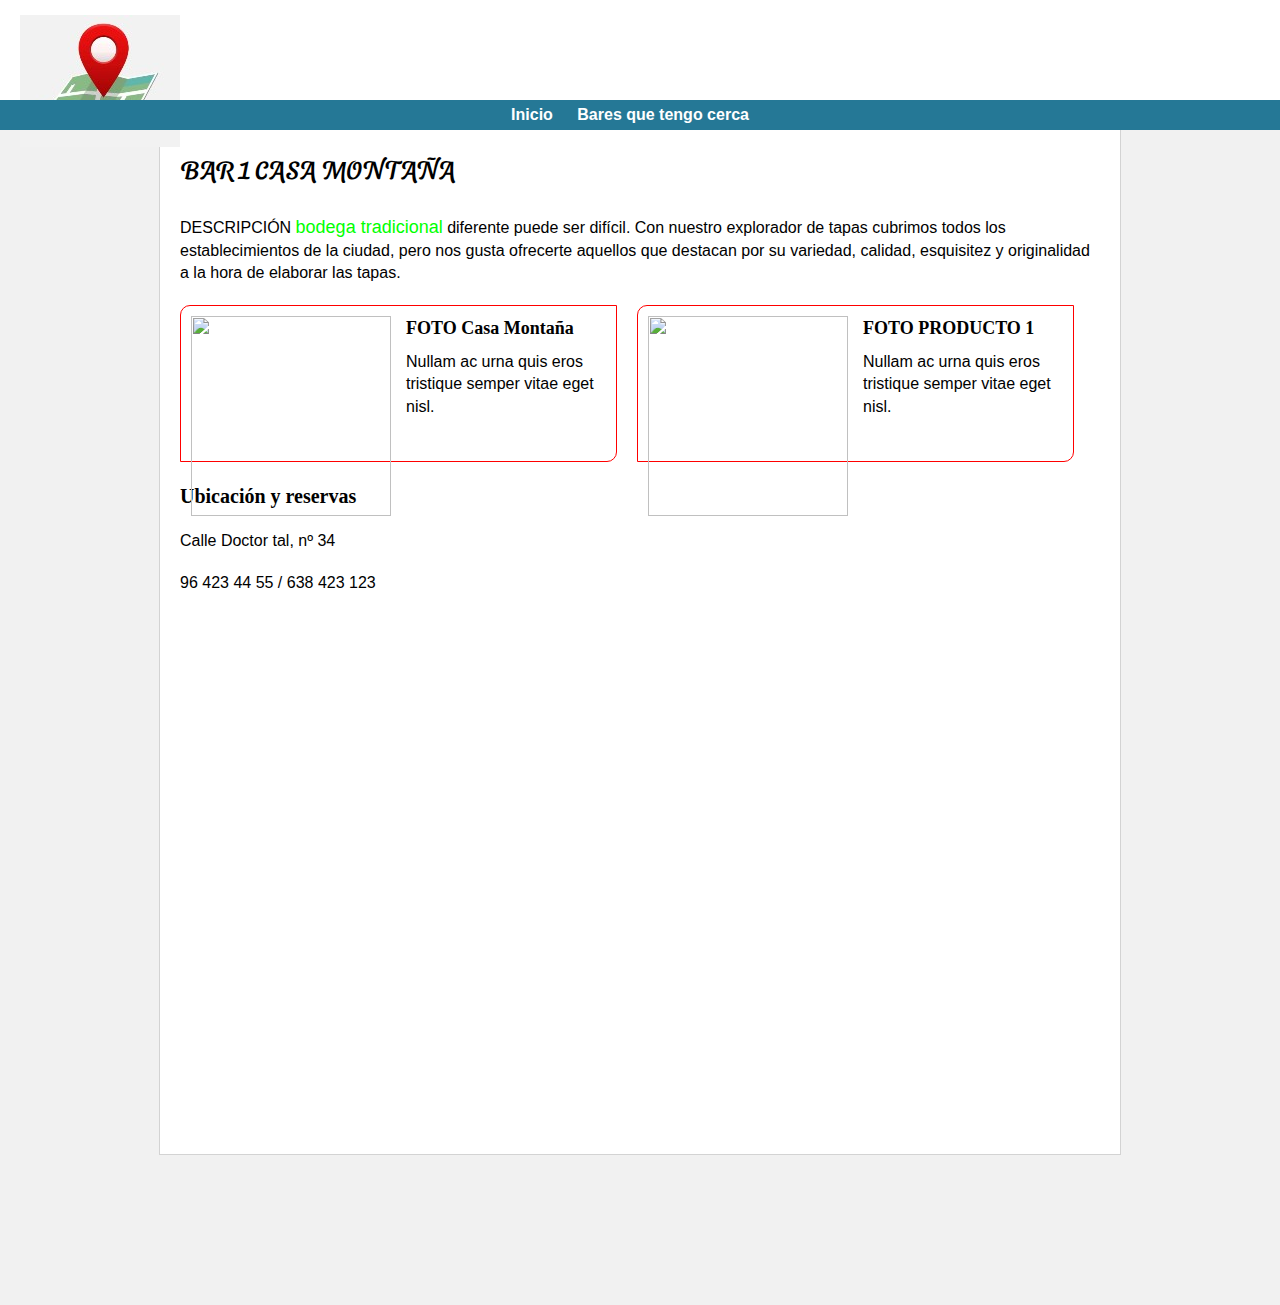
==== bar_1.html @ 4f242f6b "Side pages drafted" ====
<html>
    <head>
        <title>The Tapas's Pathfinder</title>
		<link href="https://fonts.googleapis.com/css2?family=Sansita+Swashed:wght@400;700&display=swap" rel="stylesheet">
		<link rel="stylesheet" href="styles.css" />
		<!-- GOOGLE API LICENSE; borrowed key from S Manzanera -->
		<script src="https://maps.googleapis.com/maps/api/js?key=AIzaSyDEB1plSzdQgv2oSvyvPT99BHmhJpG8Cys&v=3.exp"></script>
		<script src="barmaps.js"></script>

    </head>
    <body>
        <div class="header">
            <p class="logo"><img src="img/logo.jpg" /></p>
            
        </div>
        <div class="menu">
            <ul class="menu-items">
				<li class="menu-item"><a href="index.html" class="menu-item-text">Inicio</a></li>
				<li class="menu-item"><a href="mapa.html" class="menu-item-text">Bares que tengo cerca</a></li>
			</ul>
        </div>
        <div class="wrapper">
			<h1>BAR 1 CASA MONTAÑA</h1>
			<p>DESCRIPCIÓN  <strong>bodega tradicional</strong> diferente puede ser difícil. 
				Con nuestro explorador de tapas cubrimos todos los establecimientos de la ciudad, pero nos gusta ofrecerte  
				aquellos que destacan por su variedad, calidad, esquisitez y originalidad a la hora de elaborar las tapas.  
			</p>
			<div class="product-item">
				<p class="product-item-img-container"><img class="product-item-img" src="macbook.jpg"/></p>
				<h3>FOTO Casa Montaña</h3>
				<p class="product-item-text">Nullam ac urna quis eros tristique semper vitae eget nisl.</p>
			</div>
			<div class="product-item">
				<p class="product-item-img-container"><img class="product-item-img" src="macbook.jpg"/></p>
				<h3>FOTO PRODUCTO 1</h3>
				<p class="product-item-text">Nullam ac urna quis eros tristique semper vitae eget nisl.</p>
			</div>
			<hr/>
			<h2>Ubicación y reservas</h2>
			<p>Calle Doctor tal, nº 34</p> 
			<p>96 423 44 55 / 638 423 123</p>
			
			<div id="map-canvas"></div>
		</div>

    </body>
</html>
---- styles.css ----
ul,ol{list-style:none}
			h1,h2,h3,h4,h5,h6,pre,code{font-size:1em;}
			ul,ol,li,h1,h2,h3,h4,h5,h6,pre,form,body,html,p,blockquote,fieldset{
			margin:0;padding:0;line-height:1; list-style:none;}
			a img,:link img,:visited img, fieldset{border:none;}
			input[type=submit], input[type=reset], input[type=button] { *filter:chroma(color=#000000); }

			body { 
				font-family:Arial; 
				font-size:16px; 
				color:#000000; 
				background-color:#f1f1f1; 
			}
			h1 { font-family: 'Sansita Swashed', cursive; font-size:26px; margin-bottom:30px; font-weight:normal; line-height: 140%; }
			h2 { font-family:Verdana; font-size:20px; margin-bottom:20px; line-height: 140%; }
			h3 { font-family:Verdana; font-size:18px; margin-bottom:10px; line-height: 140%; }
			p { margin-bottom:20px; text-align: left; line-height: 140%; }
			strong { font-size:18px; font-weight:normal; color:#00ff00; }
			a { background-color:#0000ff; color:#ffffff; }
			hr { clear:both; height:0; line-height:0; margin:0; padding:0; border:0; filter:alpha(opacity=0); }

			div.header { position:fixed; left:0; top:0; right:0; height:100px; z-index:100; background-color:#ffffff; }
				div.header p { position:absolute; top:50%; left:20px; margin-top:-35px; background-color: lime; }
			
			div.menu { position:fixed; left:0; top:100px; right:0; height:30px; text-align:center; z-index:100; background-color:#257896; }
				div.menu ul { padding-top:7px; }
 					div.menu ul li { display:inline-block; margin-right:20px; }
					 div.menu ul li a { font-weight: bold; text-decoration:none; background-color:transparent; }
					 div.menu ul li a:hover { color:lime; }

			.wrapper {  width:920px; padding:20px; margin:auto; margin-top:130px; margin-bottom:150px; background-color:#ffffff; border:solid 1px #d3d3d3;; border-top:none; }
			.more-info { font-size:18px; }
			.product-detail { font-size:20px; width:400px; padding:20px 20px 40px 20px; margin:auto; margin-bottom:20px; border:solid 10px #ff0000; color:#ffffff; background-color:blueviolet; -webkit-box-shadow: 4px 6px 5px 0px rgba(47,36,145,1);
                -moz-box-shadow: 4px 6px 5px 0px rgba(47,36,145,1);
                box-shadow: 4px 6px 5px 0px rgba(47,36,145,1); }
			.product-image { width:150px; height:150px; border-radius:50%; }

			.product-item { float:left; position:relative; padding:10px 10px 10px 225px; margin-bottom:20px; margin-right:20px; width:200px; height:135px; border:solid 1px #ff0000; border-radius:10px 0; }
				.product-item:hover { background-color:lime; }
			.product-item-img-container { position:absolute; top:10px; left:10px; }
			.product-item-img { width:200px; }
			.product-item-text { margin-bottom:0; }

			.product-main-image { float:right; margin-left:20px; }
			.discount {
                float:right; 
                position:fixed; 
                padding:10px 10px 10px 225px; 
                margin-bottom:20px; 
                margin-right:20px; 
                width:200px; 
                height:135px; 
                border: solid 1px #ff0000; 
                border-radius:10px 0; 
			}
						
			#map-canvas { height:500px; margin-bottom:20px; }
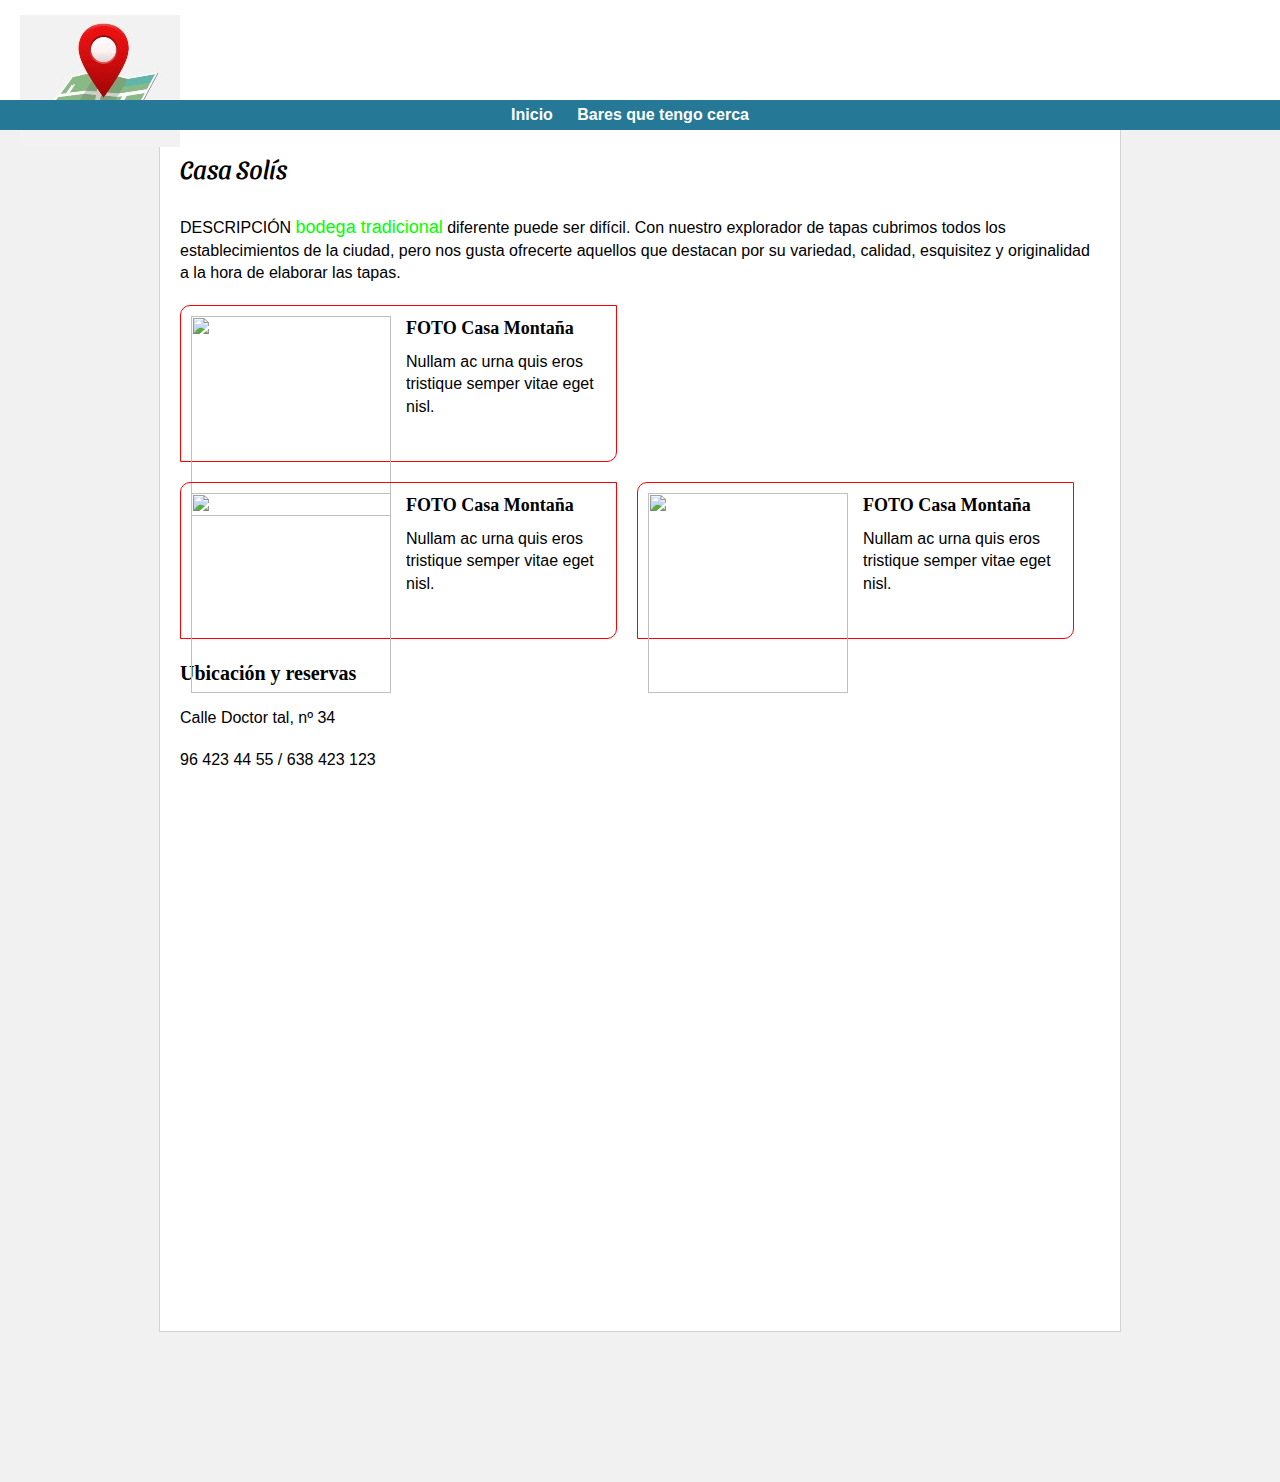
==== commit 6f805bf0: "Navigation OK + bars + bar profile 1 connected" ====
--- a/bar_1.html
+++ b/bar_1.html
@@ -1,47 +1,81 @@
 <html>
-    <head>
-        <title>The Tapas's Pathfinder</title>
-		<link href="https://fonts.googleapis.com/css2?family=Sansita+Swashed:wght@400;700&display=swap" rel="stylesheet">
-		<link rel="stylesheet" href="styles.css" />
-		<!-- GOOGLE API LICENSE; borrowed key from S Manzanera -->
-		<script src="https://maps.googleapis.com/maps/api/js?key=AIzaSyDEB1plSzdQgv2oSvyvPT99BHmhJpG8Cys&v=3.exp"></script>
-		<script src="barmaps.js"></script>
 
-    </head>
-    <body>
-        <div class="header">
-            <p class="logo"><img src="img/logo.jpg" /></p>
-            
-        </div>
-        <div class="menu">
-            <ul class="menu-items">
-				<li class="menu-item"><a href="index.html" class="menu-item-text">Inicio</a></li>
-				<li class="menu-item"><a href="mapa.html" class="menu-item-text">Bares que tengo cerca</a></li>
-			</ul>
-        </div>
-        <div class="wrapper">
-			<h1>BAR 1 CASA MONTAÑA</h1>
-			<p>DESCRIPCIÓN  <strong>bodega tradicional</strong> diferente puede ser difícil. 
-				Con nuestro explorador de tapas cubrimos todos los establecimientos de la ciudad, pero nos gusta ofrecerte  
-				aquellos que destacan por su variedad, calidad, esquisitez y originalidad a la hora de elaborar las tapas.  
-			</p>
-			<div class="product-item">
-				<p class="product-item-img-container"><img class="product-item-img" src="macbook.jpg"/></p>
-				<h3>FOTO Casa Montaña</h3>
-				<p class="product-item-text">Nullam ac urna quis eros tristique semper vitae eget nisl.</p>
-			</div>
-			<div class="product-item">
-				<p class="product-item-img-container"><img class="product-item-img" src="macbook.jpg"/></p>
-				<h3>FOTO PRODUCTO 1</h3>
-				<p class="product-item-text">Nullam ac urna quis eros tristique semper vitae eget nisl.</p>
-			</div>
-			<hr/>
-			<h2>Ubicación y reservas</h2>
-			<p>Calle Doctor tal, nº 34</p> 
-			<p>96 423 44 55 / 638 423 123</p>
-			
-			<div id="map-canvas"></div>
+<head>
+	<title>The Tapas's Pathfinder</title>
+	<link href="https://fonts.googleapis.com/css2?family=Sansita+Swashed:wght@400;700&display=swap" rel="stylesheet">
+	<link rel="stylesheet" href="styles.css" />
+	<script src="bars.js"></script>
+	<!-- GOOGLE API LICENSE; borrowed key from S Manzanera -->
+	<script src="https://maps.googleapis.com/maps/api/js?key=AIzaSyDEB1plSzdQgv2oSvyvPT99BHmhJpG8Cys&v=3.exp"></script>
+	<script>
+		var map;
+		function initialize() {
+			var bar1 = bares[0];
+			var mapOptions = {
+				minZoom: 16,
+				backgroundColor: "#ff00ff",
+				zoom: 20,
+				center: new google.maps.LatLng(bar1.latitude, bar1.longitude),
+				fullscreenControl: false
+			};
+			map = new google.maps.Map(document.getElementById('map-canvas'),
+				mapOptions);
+
+			var point = new google.maps.LatLng(bar1.latitude, bar1.longitude);
+			var pOptions = {
+				position: point,
+				map: map,
+				title: bar1.name
+			};
+			var marker = new google.maps.Marker(pOptions);
+		}
+
+		google.maps.event.addDomListener(window, 'load', initialize);
+
+	</script>
+</head>
+
+<body>
+	<div class="header">
+		<p class="logo"><img src="img/logo.jpg" /></p>
+
+	</div>
+	<div class="menu">
+		<ul class="menu-items">
+			<li class="menu-item"><a href="index.html" class="menu-item-text">Inicio</a></li>
+			<li class="menu-item"><a href="mapa.html" class="menu-item-text">Bares que tengo cerca</a></li>
+		</ul>
+	</div>
+	<div class="wrapper">
+		<h1>Casa Solís</h1>
+		<p>DESCRIPCIÓN <strong>bodega tradicional</strong> diferente puede ser difícil.
+			Con nuestro explorador de tapas cubrimos todos los establecimientos de la ciudad, pero nos gusta ofrecerte
+			aquellos que destacan por su variedad, calidad, esquisitez y originalidad a la hora de elaborar las tapas.
+		</p>
+		<div class="product-item">
+			<p class="product-item-img-container"><img class="product-item-img" src="macbook.jpg" /></p>
+			<h3>FOTO Casa Montaña</h3>
+			<p class="product-item-text">Nullam ac urna quis eros tristique semper vitae eget nisl.</p>
 		</div>
+		<hr />
+		<div class="product-item">
+			<p class="product-item-img-container"><img class="product-item-img" src="macbook.jpg" /></p>
+			<h3>FOTO Casa Montaña</h3>
+			<p class="product-item-text">Nullam ac urna quis eros tristique semper vitae eget nisl.</p>
+		</div>
+		<div class="product-item">
+			<p class="product-item-img-container"><img class="product-item-img" src="macbook.jpg" /></p>
+			<h3>FOTO Casa Montaña</h3>
+			<p class="product-item-text">Nullam ac urna quis eros tristique semper vitae eget nisl.</p>
+		</div>
+		<hr/r>
+		<h2>Ubicación y reservas</h2>
+		<p>Calle Doctor tal, nº 34</p>
+		<p>96 423 44 55 / 638 423 123</p>
 
-    </body>
+		<div id="map-canvas"></div>
+	</div>
+
+</body>
+
 </html>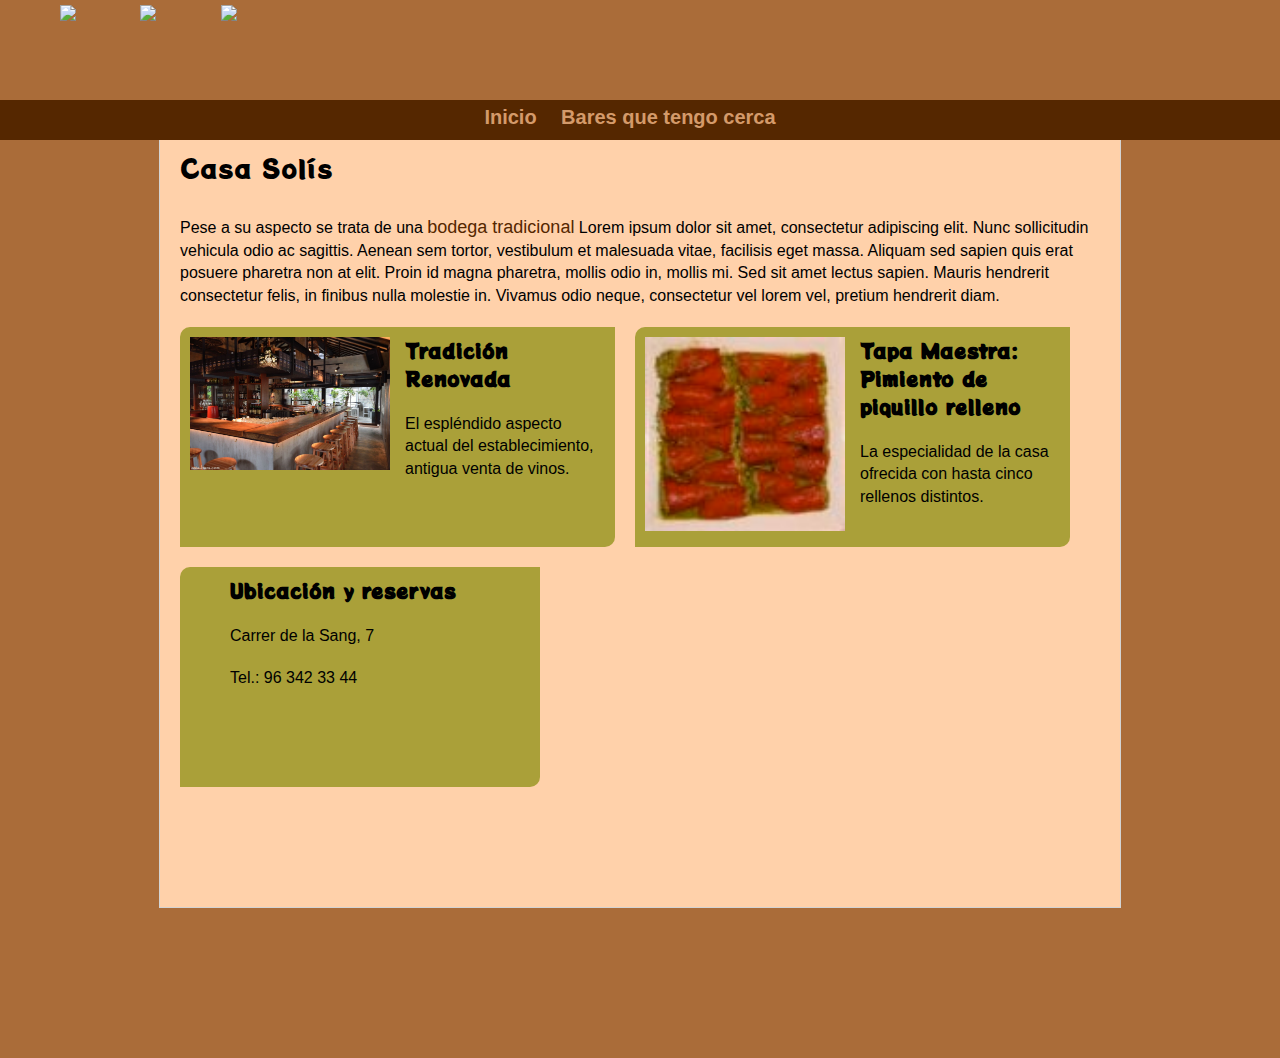
==== commit a19f3559: "Styles operational version completed" ====
--- a/bar_1.html
+++ b/bar_1.html
@@ -3,6 +3,8 @@
 <head>
 	<title>The Tapas's Pathfinder</title>
 	<link href="https://fonts.googleapis.com/css2?family=Sansita+Swashed:wght@400;700&display=swap" rel="stylesheet">
+	<link rel="preconnect" href="https://fonts.gstatic.com">
+	<link href="https://fonts.googleapis.com/css2?family=Potta+One&display=swap" rel="stylesheet">
 	<link rel="stylesheet" href="styles.css" />
 	<script src="bars.js"></script>
 	<!-- GOOGLE API LICENSE; borrowed key from S Manzanera -->
@@ -16,9 +18,10 @@
 				backgroundColor: "#ff00ff",
 				zoom: 20,
 				center: new google.maps.LatLng(bar1.latitude, bar1.longitude),
-				fullscreenControl: false
+				fullscreenControl: false,
+				title: "Casa Solís"
 			};
-			map = new google.maps.Map(document.getElementById('map-canvas'),
+			map = new google.maps.Map(document.getElementById('map-canvas-detail'),
 				mapOptions);
 
 			var point = new google.maps.LatLng(bar1.latitude, bar1.longitude);
@@ -37,7 +40,9 @@
 
 <body>
 	<div class="header">
-		<p class="logo"><img src="img/logo.jpg" /></p>
+		<img src="https://img.icons8.com/color/48/000000/tapas.png" />
+		<img src="https://img.icons8.com/material/48/000000/tapas.png" />
+		<img src="https://img.icons8.com/dusk/48/000000/tapas.png" />
 
 	</div>
 	<div class="menu">
@@ -48,32 +53,32 @@
 	</div>
 	<div class="wrapper">
 		<h1>Casa Solís</h1>
-		<p>DESCRIPCIÓN <strong>bodega tradicional</strong> diferente puede ser difícil.
-			Con nuestro explorador de tapas cubrimos todos los establecimientos de la ciudad, pero nos gusta ofrecerte
-			aquellos que destacan por su variedad, calidad, esquisitez y originalidad a la hora de elaborar las tapas.
+		<p>Pese a su aspecto se trata de una <strong>bodega tradicional</strong> Lorem ipsum dolor sit amet,
+			consectetur adipiscing elit. Nunc sollicitudin vehicula odio ac sagittis. Aenean sem tortor, vestibulum et
+			malesuada vitae, facilisis eget massa. Aliquam sed sapien quis erat posuere pharetra non at elit. Proin id
+			magna pharetra, mollis odio in, mollis mi. Sed sit amet lectus sapien. Mauris hendrerit consectetur felis,
+			in finibus nulla molestie in. Vivamus odio neque, consectetur vel lorem vel, pretium hendrerit diam.
 		</p>
 		<div class="product-item">
-			<p class="product-item-img-container"><img class="product-item-img" src="macbook.jpg" /></p>
-			<h3>FOTO Casa Montaña</h3>
-			<p class="product-item-text">Nullam ac urna quis eros tristique semper vitae eget nisl.</p>
+			<p class="product-item-img-container"><img class="product-item-img" src="img/bar_2.jpg" /></p>
+			<h2>Tradición Renovada</h2>
+			<p class="product-item-text">El espléndido aspecto actual del establecimiento, antigua venta de vinos.</p>
+		</div>
+
+		<div class="product-item">
+			<p class="product-item-img-container"><img class="product-item-img" src="img/tapa_pimientos_rellenos.jpg" />
+			</p>
+			<h2>Tapa Maestra: Pimiento de piquillo relleno</h2>
+			<p class="product-item-text">La especialidad de la casa ofrecida con hasta cinco rellenos distintos.</p>
 		</div>
 		<hr />
-		<div class="product-item">
-			<p class="product-item-img-container"><img class="product-item-img" src="macbook.jpg" /></p>
-			<h3>FOTO Casa Montaña</h3>
-			<p class="product-item-text">Nullam ac urna quis eros tristique semper vitae eget nisl.</p>
+		<div class="product-item-contact">
+				<h2>Ubicación y reservas</h2>
+				<p>Carrer de la Sang, 7</p>
+				<p>Tel.: 96 342 33 44</p>
 		</div>
-		<div class="product-item">
-			<p class="product-item-img-container"><img class="product-item-img" src="macbook.jpg" /></p>
-			<h3>FOTO Casa Montaña</h3>
-			<p class="product-item-text">Nullam ac urna quis eros tristique semper vitae eget nisl.</p>
-		</div>
-		<hr/r>
-		<h2>Ubicación y reservas</h2>
-		<p>Calle Doctor tal, nº 34</p>
-		<p>96 423 44 55 / 638 423 123</p>
 
-		<div id="map-canvas"></div>
+		<div id="map-canvas-detail"></div>
 	</div>
 
 </body>
--- a/styles.css
+++ b/styles.css
@@ -9,51 +9,61 @@
 				font-family:Arial; 
 				font-size:16px; 
 				color:#000000; 
-				background-color:#f1f1f1; 
+				background-color:#aa6c39; 
 			}
-			h1 { font-family: 'Sansita Swashed', cursive; font-size:26px; margin-bottom:30px; font-weight:normal; line-height: 140%; }
-			h2 { font-family:Verdana; font-size:20px; margin-bottom:20px; line-height: 140%; }
+			h1 { font-family: 'Potta One', cursive; font-size:26px; margin-bottom:30px; font-weight:normal; line-height: 140%; }
+			h2 { font-family: 'Potta One', cursive; font-size:20px; margin-bottom:20px; line-height: 140%; }
 			h3 { font-family:Verdana; font-size:18px; margin-bottom:10px; line-height: 140%; }
 			p { margin-bottom:20px; text-align: left; line-height: 140%; }
-			strong { font-size:18px; font-weight:normal; color:#00ff00; }
-			a { background-color:#0000ff; color:#ffffff; }
+			strong { font-size:18px; font-weight:normal; color:#552700; }
+			a { background-color:#ffd1aa; color:#804616; }
 			hr { clear:both; height:0; line-height:0; margin:0; padding:0; border:0; filter:alpha(opacity=0); }
 
-			div.header { position:fixed; left:0; top:0; right:0; height:100px; z-index:100; background-color:#ffffff; }
-				div.header p { position:absolute; top:50%; left:20px; margin-top:-35px; background-color: lime; }
+			div.header { position:fixed; left:0; top:0; right:0; height:100px; z-index:100; background-color:#aa6c39; }
+				div.header p { position:absolute; top:50%; left:20px; margin-top:-35px; background-color: #804616; }
+				div.header img {padding-left: 60px; padding-top:5px;}
+				div.header img.right {padding-left: 60px; padding-bottom:5px;}
+				div.header h2 {text-align:center; padding:20px; }
 			
-			div.menu { position:fixed; left:0; top:100px; right:0; height:30px; text-align:center; z-index:100; background-color:#257896; }
+			div.menu { position:fixed; left:0; top:100px; right:0; height:40px; text-align:center; z-index:100; background-color:#552700; }
 				div.menu ul { padding-top:7px; }
  					div.menu ul li { display:inline-block; margin-right:20px; }
-					 div.menu ul li a { font-weight: bold; text-decoration:none; background-color:transparent; }
-					 div.menu ul li a:hover { color:lime; }
+					 div.menu ul li a { font-size: 20px; font-weight: bold; text-decoration:none; background-color:transparent; color:#d49a6a }
+					 div.menu ul li a:hover { color:#ffd1aa; }
 
-			.wrapper {  width:920px; padding:20px; margin:auto; margin-top:130px; margin-bottom:150px; background-color:#ffffff; border:solid 1px #d3d3d3;; border-top:none; }
+			.wrapper {  width:920px; padding:20px; margin:auto; margin-top:130px; margin-bottom:150px; background-color:#ffd1aa; border:solid 1px #d3d3d3;; border-top:none; }
 			.more-info { font-size:18px; }
-			.product-detail { font-size:20px; width:400px; padding:20px 20px 40px 20px; margin:auto; margin-bottom:20px; border:solid 10px #ff0000; color:#ffffff; background-color:blueviolet; -webkit-box-shadow: 4px 6px 5px 0px rgba(47,36,145,1);
-                -moz-box-shadow: 4px 6px 5px 0px rgba(47,36,145,1);
-                box-shadow: 4px 6px 5px 0px rgba(47,36,145,1); }
+			.product-detail { font-size:20px; width:400px; padding:20px 20px 40px 20px; margin:auto; margin-bottom:20px; border:solid 10px #ff0000; color:#ffffff; background-color:#d49a6a; -webkit-box-shadow: 4px 6px 5px 0px rgb(79, 69, 67);
+                -moz-box-shadow: 4px 6px 5px 0px rgb(223, 13, 13);
+                box-shadow: 4px 6px 5px 0px rgb(79, 69, 67); }
 			.product-image { width:150px; height:150px; border-radius:50%; }
 
-			.product-item { float:left; position:relative; padding:10px 10px 10px 225px; margin-bottom:20px; margin-right:20px; width:200px; height:135px; border:solid 1px #ff0000; border-radius:10px 0; }
-				.product-item:hover { background-color:lime; }
+			.product-item { float:left; position:relative; padding:10px 10px 10px 225px; margin-bottom:20px; margin-right:20px; width:200px; height:200px; background-color: #AAA039; border-radius:10px 0; }
+				.product-item:hover { background-color:#D4CB6A; }
 			.product-item-img-container { position:absolute; top:10px; left:10px; }
 			.product-item-img { width:200px; }
 			.product-item-text { margin-bottom:0; }
+			.product-item-contact {float:left; position:relative; padding:10px 10px 10px 50px; margin-bottom:20px; margin-right:20px; width:300px; height:200px; background-color: #AAA039; border-radius:10px 0; }
 
 			.product-main-image { float:right; margin-left:20px; }
+
 			.discount {
-                float:right; 
-                position:fixed; 
-                padding:10px 10px 10px 225px; 
-                margin-bottom:20px; 
-                margin-right:20px; 
-                width:200px; 
-                height:135px; 
+				
+               	position:fixed;
+				width:250px; 
+				height:250px; 
+				margin-left: 1230px ;
+				margin-top: 300px;
                 border: solid 1px #ff0000; 
-                border-radius:10px 0; 
+				border-radius:10px 0; 
+				background-color: #554D00;
 			}
-						
+			.discount h3 { margin: 5px ; padding-left: 5px}
+			.discount img { height:150px; margin: 10px 0px 10px 40px;}
+			.discount p { padding-left: 5px;  }
+			
 			#map-canvas { height:500px; margin-bottom:20px; }
 
+			#map-canvas-detail { height:300px; margin-bottom:20px; }
+
 		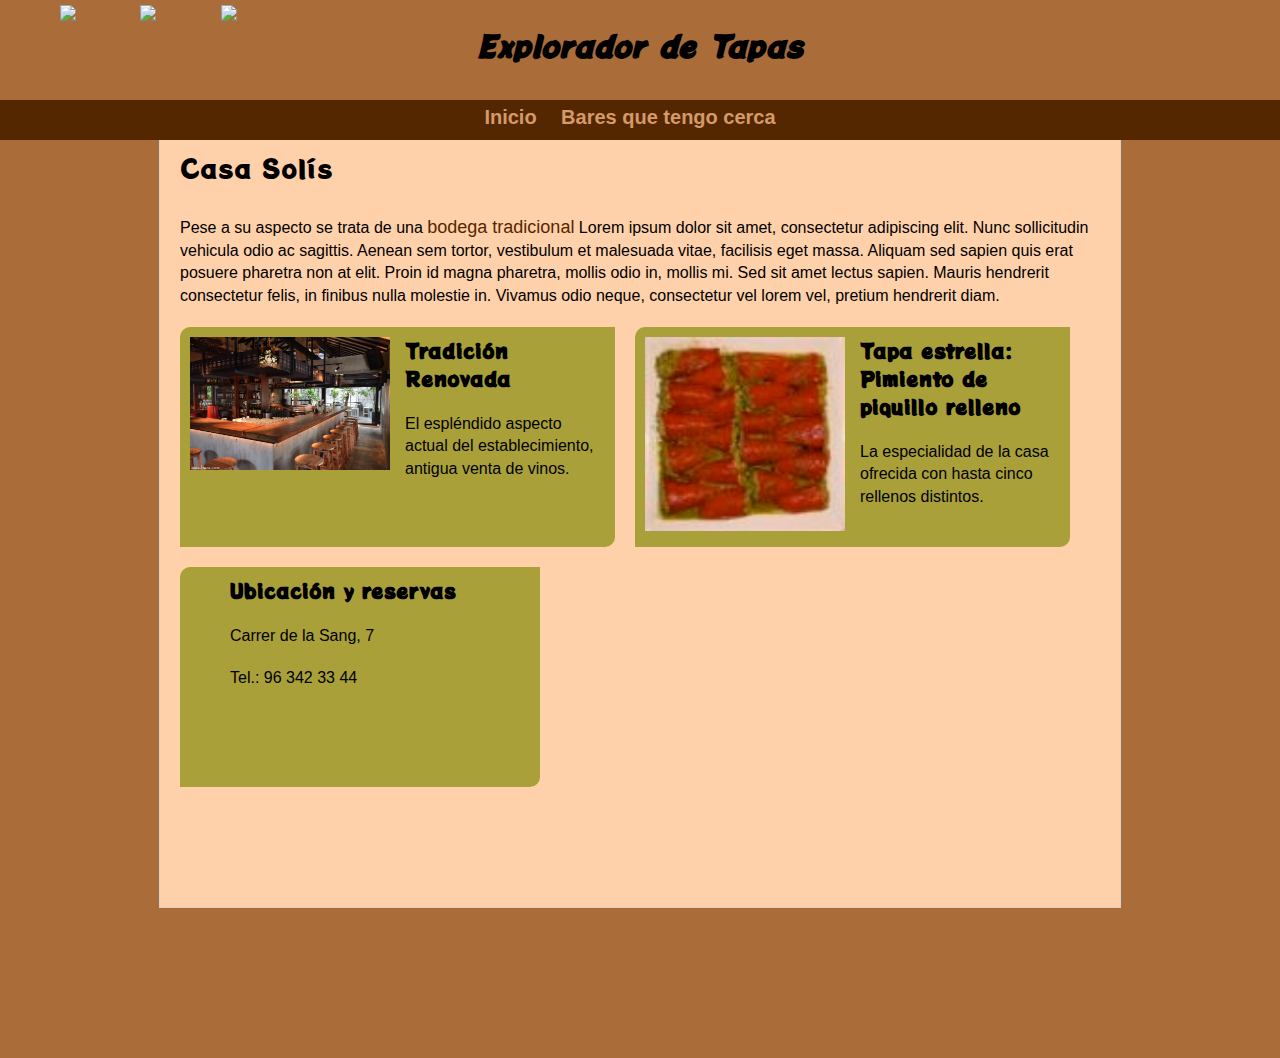
==== commit 9627669e: "Details on content modified" ====
--- a/bar_1.html
+++ b/bar_1.html
@@ -1,7 +1,7 @@
 <html>
 
 <head>
-	<title>The Tapas's Pathfinder</title>
+	<title>Explorador de Tapas</title>
 	<link href="https://fonts.googleapis.com/css2?family=Sansita+Swashed:wght@400;700&display=swap" rel="stylesheet">
 	<link rel="preconnect" href="https://fonts.gstatic.com">
 	<link href="https://fonts.googleapis.com/css2?family=Potta+One&display=swap" rel="stylesheet">
@@ -43,7 +43,7 @@
 		<img src="https://img.icons8.com/color/48/000000/tapas.png" />
 		<img src="https://img.icons8.com/material/48/000000/tapas.png" />
 		<img src="https://img.icons8.com/dusk/48/000000/tapas.png" />
-
+		<h2 class="title">Explorador de Tapas</h2>
 	</div>
 	<div class="menu">
 		<ul class="menu-items">
@@ -68,7 +68,7 @@
 		<div class="product-item">
 			<p class="product-item-img-container"><img class="product-item-img" src="img/tapa_pimientos_rellenos.jpg" />
 			</p>
-			<h2>Tapa Maestra: Pimiento de piquillo relleno</h2>
+			<h2>Tapa estrella: Pimiento de piquillo relleno</h2>
 			<p class="product-item-text">La especialidad de la casa ofrecida con hasta cinco rellenos distintos.</p>
 		</div>
 		<hr />
--- a/styles.css
+++ b/styles.css
@@ -23,7 +23,7 @@
 				div.header p { position:absolute; top:50%; left:20px; margin-top:-35px; background-color: #804616; }
 				div.header img {padding-left: 60px; padding-top:5px;}
 				div.header img.right {padding-left: 60px; padding-bottom:5px;}
-				div.header h2 {text-align:center; padding:20px; }
+				h2.title {margin:auto; text-align:center; font-size: 30px; font-style: italic;}
 			
 			div.menu { position:fixed; left:0; top:100px; right:0; height:40px; text-align:center; z-index:100; background-color:#552700; }
 				div.menu ul { padding-top:7px; }
@@ -33,7 +33,7 @@
 
 			.wrapper {  width:920px; padding:20px; margin:auto; margin-top:130px; margin-bottom:150px; background-color:#ffd1aa; border:solid 1px #d3d3d3;; border-top:none; }
 			.more-info { font-size:18px; }
-			.product-detail { font-size:20px; width:400px; padding:20px 20px 40px 20px; margin:auto; margin-bottom:20px; border:solid 10px #ff0000; color:#ffffff; background-color:#d49a6a; -webkit-box-shadow: 4px 6px 5px 0px rgb(79, 69, 67);
+			.product-detail { font-size:20px; width:400px; padding:20px 20px 40px 20px; margin:auto; margin-bottom:20px; border:solid 10px #ff0000; color:#ffffff; background-color:#181310; -webkit-box-shadow: 4px 6px 5px 0px rgb(79, 69, 67);
                 -moz-box-shadow: 4px 6px 5px 0px rgb(223, 13, 13);
                 box-shadow: 4px 6px 5px 0px rgb(79, 69, 67); }
 			.product-image { width:150px; height:150px; border-radius:50%; }
